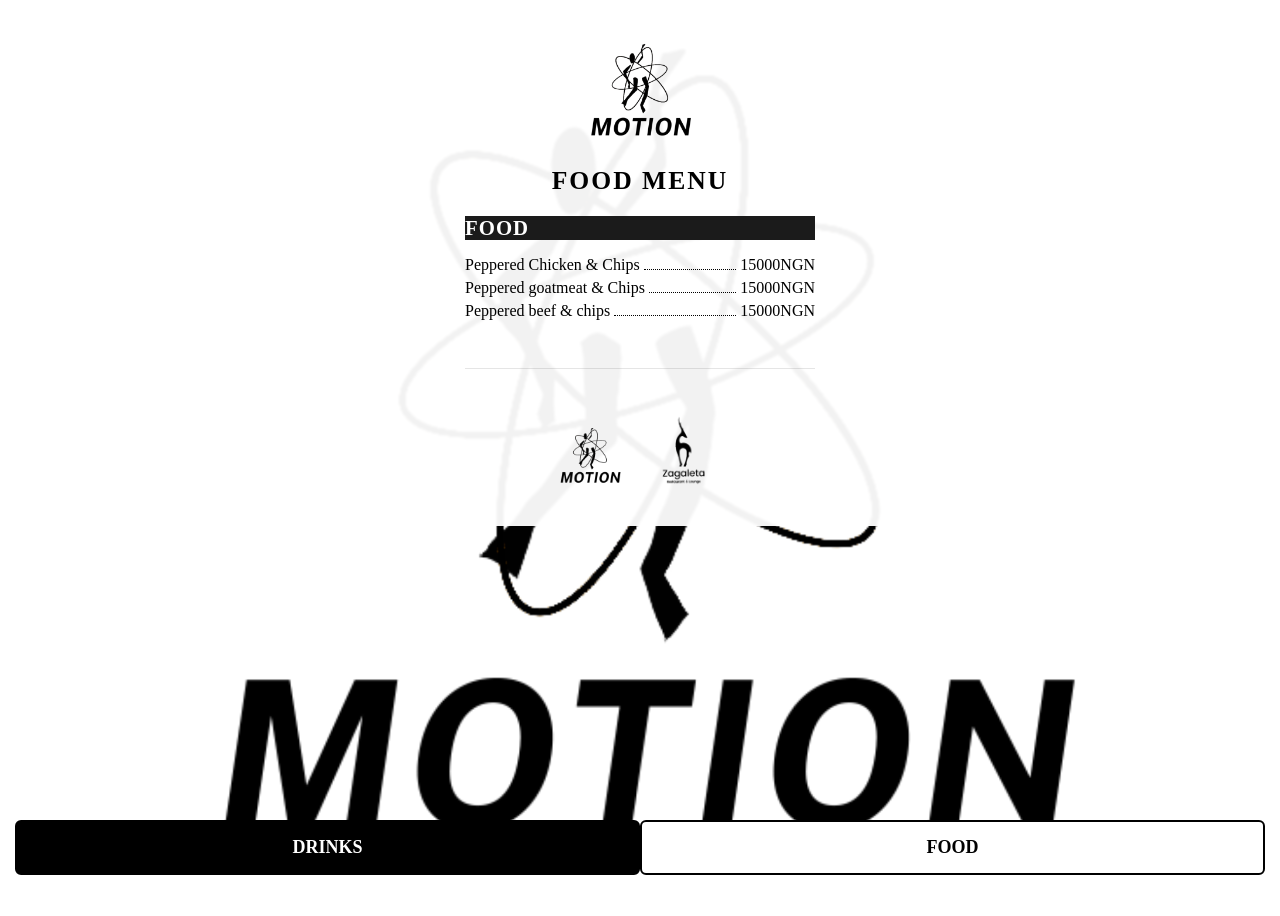
==== food.html @ 9a011eb4 "Add files via upload" ====
<!DOCTYPE html>
<html lang="en">
<head>
    <meta charset="UTF-8">

    <meta name="viewport" content="width=device-width, initial-scale=1.0, viewport-fit=cover">

    <title>Motion Menu</title>
    <link rel="icon" type="image/png" href="Motion.png">
    <link rel="stylesheet" href="second.css">
</head>
<body>
    <div class="fixed-buttons">
    <div class="btn btn-left" onclick="window.location.href='index.html'">DRINKS</div>
    <div class="btn btn-right" >FOOD</div>
  </div>
    <div class="menu-container">
        <div class="menu-content">
            <div class="up">
                <img src="Motion.png" alt="Motion" class="upl">

            </div>
                
            <span class="menu-title">FOOD MENU</span>
            <div class="menu-section">
                <div class="title-section">
                    <span class="section-title">FOOD</span>
                </div>
                <div class="menu-items">
                    <div class="menu-item">
                        <span class="item-name">Peppered Chicken & Chips</span>
                        <span class="dots"></span>
                        <span class="item-price">15000</span>
                    </div>
                    <div class="menu-item">
                        <span class="item-name">Peppered goatmeat & Chips</span>
                        <span class="dots"></span>
                        <span class="item-price">15000</span>
                    </div>
                    <div class="menu-item">
                        <span class="item-name">Peppered beef & chips</span>
                        <span class="dots"></span>
                        <span class="item-price">15000</span>
                    </div>
                </div>
            </div>
            
            <div class="logos">
                <img src="Motion.png" alt="Motion" class="logo motion-logo">
                <img src="Zagaleta.png" alt="Zagaleta" class="logo zagaleta-logo">
            </div>
        </div>
    </div>
</body>
</html>
---- second.css ----
body {
    margin: 0;
    padding: 0;
    min-height: 100vh;
    font-family: "Times New Roman", Times, serif;
    background: white;
    position: relative;
    overflow-x: hidden;
}

/* background layer */
body::before {
    content: "";
    position: fixed;
    top: 0;
    left: 0;
    width: 100%;
    height: 100%;
    background: url('Motion.png') no-repeat center center;
    background-size: cover;
    z-index: -1;
}

.menu-container {
    max-width: 510px;
    margin: 0 auto;
    padding-left: 5rem;
    padding-right: 5rem;
    box-sizing: border-box;
    background: rgba(255, 255, 255, 0.95);
    backdrop-filter: blur(1px);
}

.menu-content {
    width: 100%;
    color: black;
}
.up{
    display: flex;
    justify-content: center;

    margin-top: 1rem;

}
.menu-title {

        text-align: center;   /* centers the title */
    display: block; 
    font-size: 1.6rem;
    font-weight: 600;
    margin-bottom: 1rem;
    letter-spacing: 2px;
}
/* .menu-title {
    font-size: 1rem;
    margin-bottom: 3rem;
    letter-spacing: 2px;
    text-align: center;   /* centers the title */


.menu-section {
    position: relative;
    margin-top: 20px;
    margin-bottom: 2.5rem;
}
.title-section {
    background-color: rgb(27, 27, 27);
}
.section-title {

    font-weight: bolder;

    color: white;
    font-size: 1.3rem;
    margin-bottom: 1rem;
    letter-spacing: 1px;
}

.menu-items {
    display: flex;
    flex-direction: column;
    gap: 0.3rem;
    margin-top: 1rem;
}

.menu-item {
    display: flex;
    align-items: center;
    width: 100%;
    font-weight: 500;
}

/* left text */
.item-name {
    font-size: 1rem;
    color: black;
    white-space: nowrap;
}

/* dotted leader */
.dots {
    flex: 1;
    border-bottom: 1px dotted black;
    margin: 0 4px;
    height: 0.6em;
}

/* right text */
.item-price {
    font-size: 1rem;
    color: black;
    white-space: nowrap;
}

.logos {
    display: flex;
    justify-content: center;
    align-items: center;
    margin-top: 3rem;
    padding-top: 1rem;
    border-top: 1px solid rgba(0, 0, 0, 0.1);
}

.logo {
    height: auto;
    margin: 0;
    padding: 0;
}
.item-price::after {
    content: "NGN";
}

.motion-logo {
    width: 90px;
}
.upl {
    height: 150px;
    width: 150px;
}
.zagaleta-logo {
    width: 100px;
}
  .fixed-buttons {
        z-index: 999;
      position: fixed;
      top:90%;
      left: 0px;
      width: 100%;
      display: flex;
      justify-content: space-between;
      padding: 10px;

      box-sizing: border-box;
    }

    .btn {
      flex: 1;
      padding: 15px 0;
      font-size: 18px;
      font-weight: bold;
      text-align: center;
      cursor: pointer;
      border-radius: 6px;
      border: 2px solid black;
    }

    .btn-left {
         background: black;
        color: white;
        margin-left: 5px;  
    }

    .btn-right {
         background: white;
      color: black;
      margin-right: 5px;
   
    }
@media (max-width: 768px) {
    .logos {
        margin-right: 0;
        padding-right: 0;
    }
    .menu-container {
        padding-left: 3rem;
        padding-right: 3rem;
    }
    .menu-section {
        margin-bottom: 10rem;
    }
}
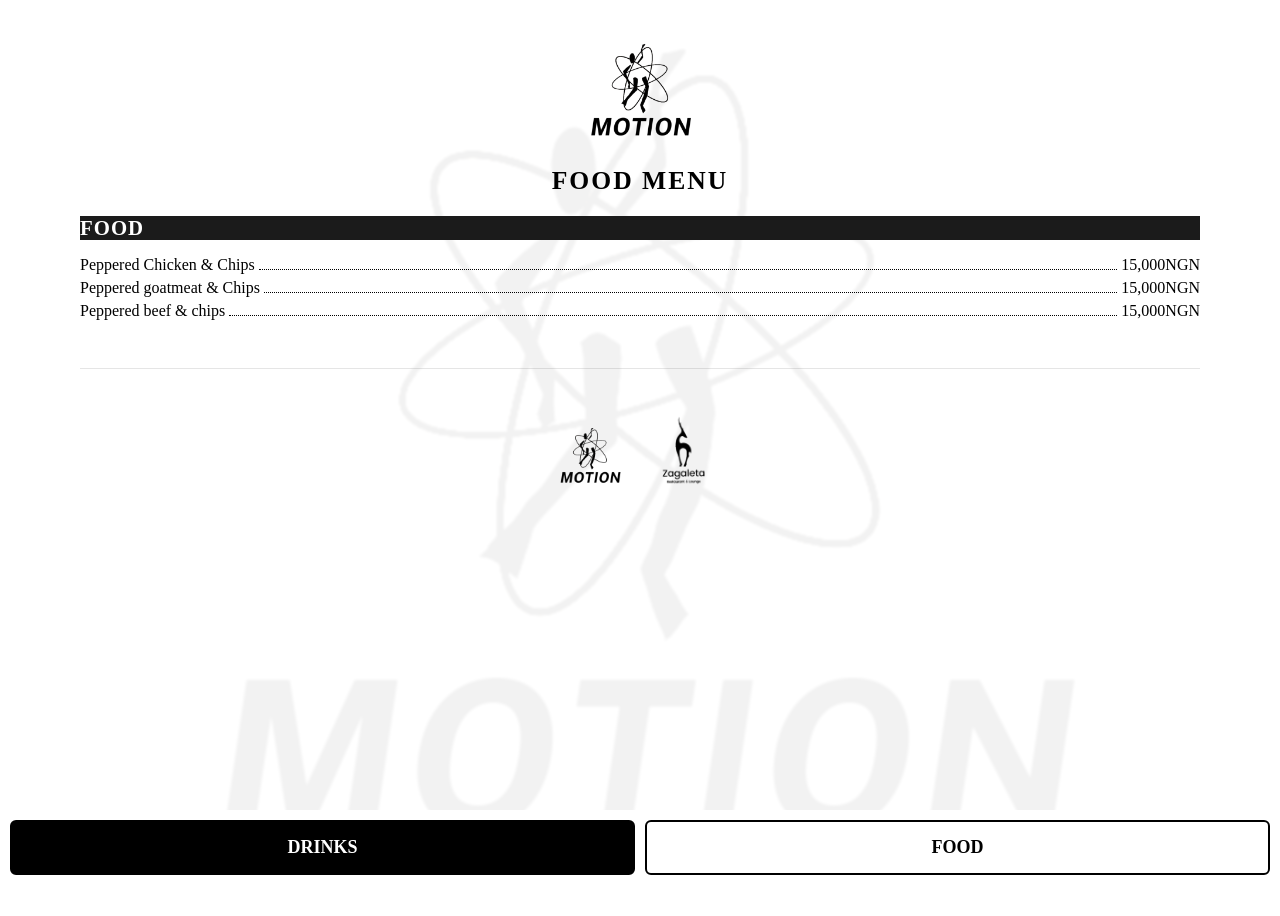
==== commit 72605295: "Add files via upload" ====
--- a/food.html
+++ b/food.html
@@ -30,17 +30,17 @@
                     <div class="menu-item">
                         <span class="item-name">Peppered Chicken & Chips</span>
                         <span class="dots"></span>
-                        <span class="item-price">15000</span>
+                        <span class="item-price">15,000</span>
                     </div>
                     <div class="menu-item">
                         <span class="item-name">Peppered goatmeat & Chips</span>
                         <span class="dots"></span>
-                        <span class="item-price">15000</span>
+                        <span class="item-price">15,000</span>
                     </div>
                     <div class="menu-item">
                         <span class="item-name">Peppered beef & chips</span>
                         <span class="dots"></span>
-                        <span class="item-price">15000</span>
+                        <span class="item-price">15,000</span>
                     </div>
                 </div>
             </div>
--- a/second.css
+++ b/second.css
@@ -22,7 +22,7 @@
 }
 
 .menu-container {
-    max-width: 510px;
+    height: 100vh;
     margin: 0 auto;
     padding-left: 5rem;
     padding-right: 5rem;
@@ -149,7 +149,8 @@
       display: flex;
       justify-content: space-between;
       padding: 10px;
-
+    background-color: white;
+      
       box-sizing: border-box;
     }
 
@@ -167,13 +168,13 @@
     .btn-left {
          background: black;
         color: white;
-        margin-left: 5px;  
+        margin-right: 5px;  
     }
 
     .btn-right {
          background: white;
       color: black;
-      margin-right: 5px;
+      margin-left: 5px;
    
     }
 @media (max-width: 768px) {
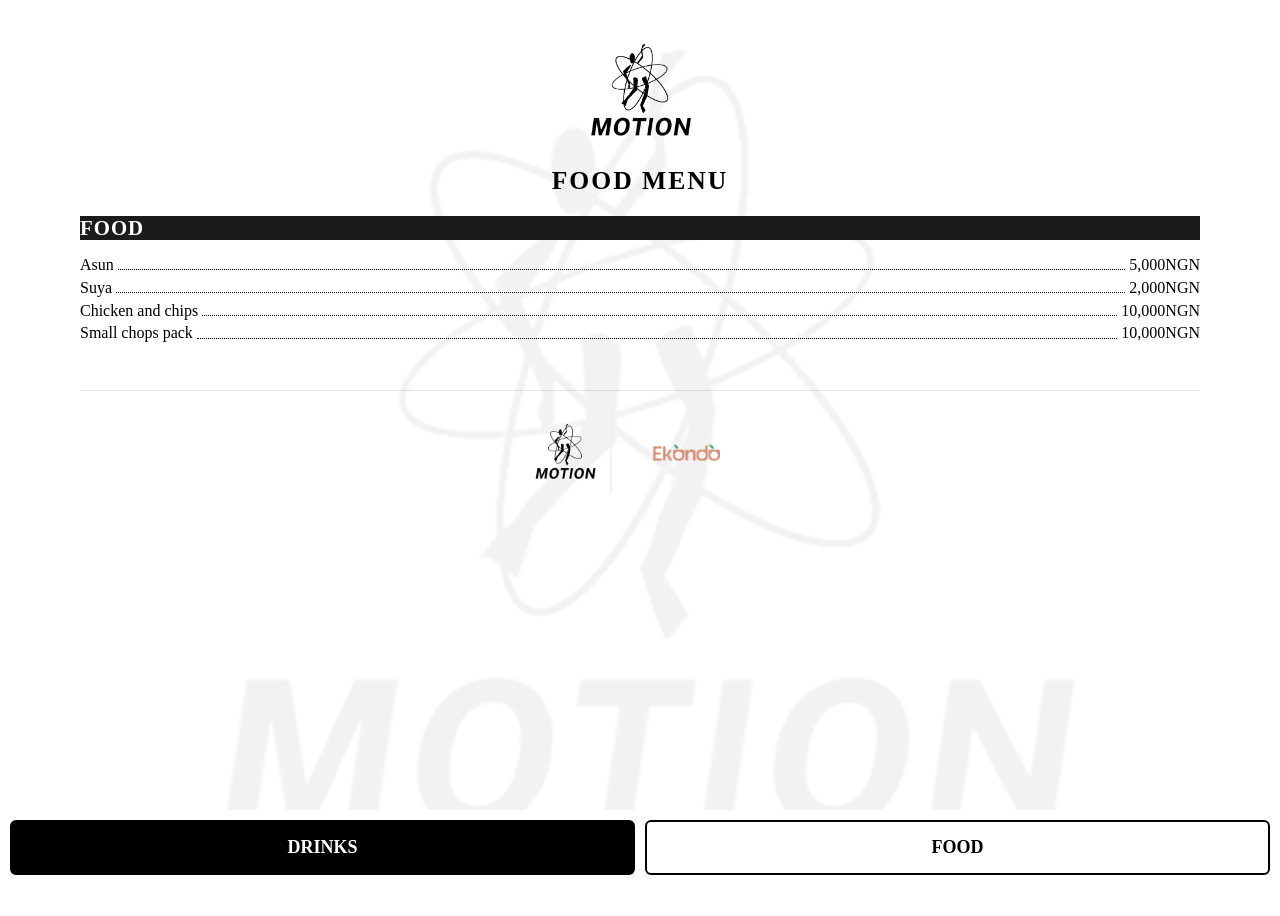
==== commit c71d0921: "Add files via upload" ====
--- a/food.html
+++ b/food.html
@@ -28,26 +28,31 @@
                 </div>
                 <div class="menu-items">
                     <div class="menu-item">
-                        <span class="item-name">Peppered Chicken & Chips</span>
+                        <span class="item-name">Asun</span>
                         <span class="dots"></span>
-                        <span class="item-price">15,000</span>
+                        <span class="item-price">5,000</span>
                     </div>
                     <div class="menu-item">
-                        <span class="item-name">Peppered goatmeat & Chips</span>
+                        <span class="item-name">Suya</span>
                         <span class="dots"></span>
-                        <span class="item-price">15,000</span>
+                        <span class="item-price">2,000</span>
                     </div>
                     <div class="menu-item">
-                        <span class="item-name">Peppered beef & chips</span>
+                        <span class="item-name">Chicken and chips</span>
                         <span class="dots"></span>
-                        <span class="item-price">15,000</span>
+                        <span class="item-price">10,000</span>
+                    </div>
+                    <div class="menu-item">
+                        <span class="item-name">Small chops pack</span>
+                        <span class="dots"></span>
+                        <span class="item-price">10,000</span>
                     </div>
                 </div>
             </div>
             
             <div class="logos">
                 <img src="Motion.png" alt="Motion" class="logo motion-logo">
-                <img src="Zagaleta.png" alt="Zagaleta" class="logo zagaleta-logo">
+                <img src="d07cb524-7ab9-4ac4-97f7-09c7328db51a-removebg-preview.png" alt="Zagaleta" class="logo zagaleta-logo">
             </div>
         </div>
     </div>
--- a/second.css
+++ b/second.css
@@ -138,7 +138,7 @@
     width: 150px;
 }
 .zagaleta-logo {
-    width: 100px;
+    width: 150px;
 }
   .fixed-buttons {
         z-index: 999;
